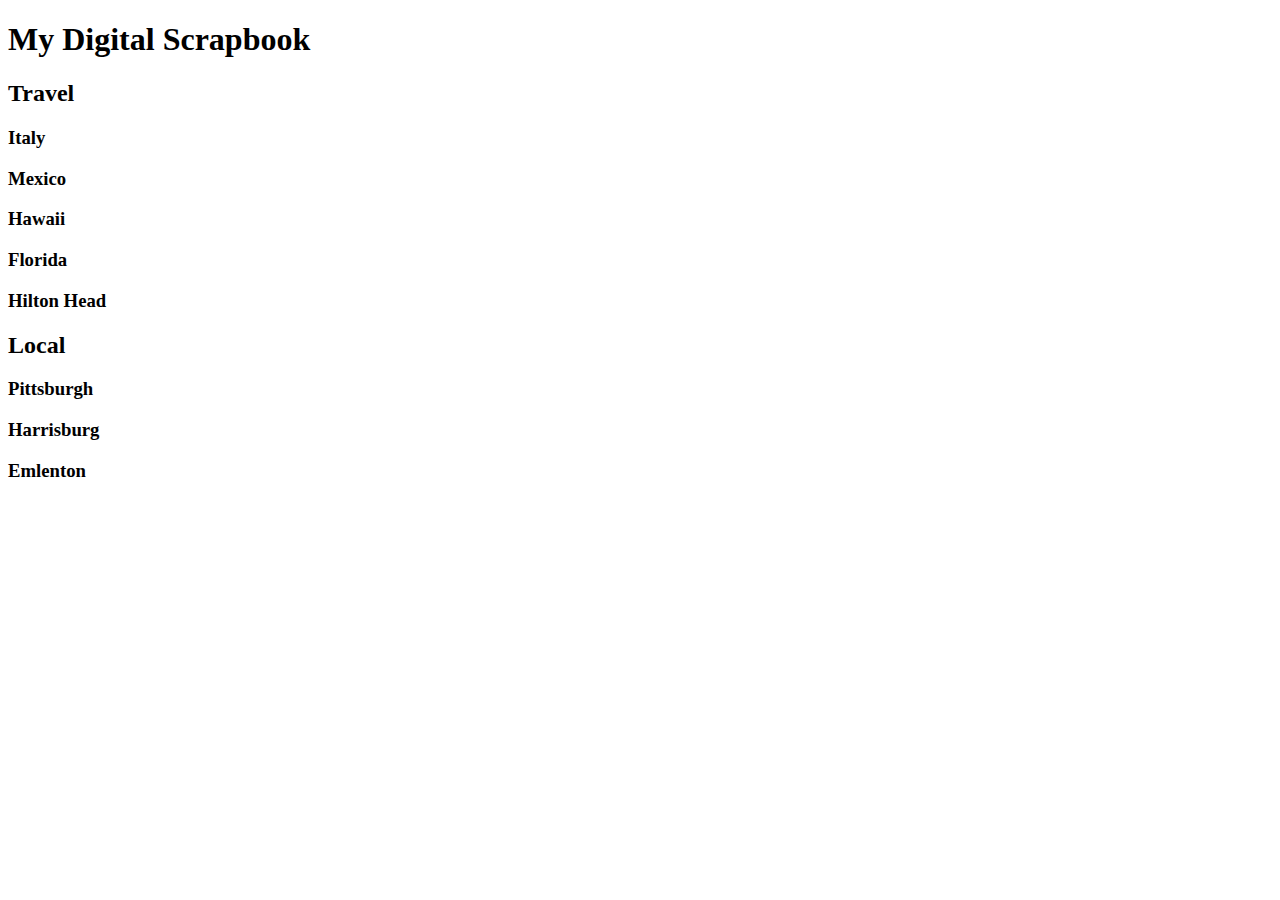
==== CDM web.html @ b5beb38f "Created Project HTML" ====
<!DOCTYPE html>
<html>
  <head>
    <title> My Digital Scrapbook </title>
  </head>

  <body>
    <h1>My Digital Scrapbook<h1>
		
    <h2>Travel</h2> 
        <h3>Italy</h3>
        <h3>Mexico</h3>
        <h3>Hawaii</h3>
        <h3>Florida</h3>
        <h3>Hilton Head</h3>
    <h2>Local</h2>
        <h3>Pittsburgh</h3>
        <h3>Harrisburg</h3>
        <h3>Emlenton</h3>
  </body>
</html>
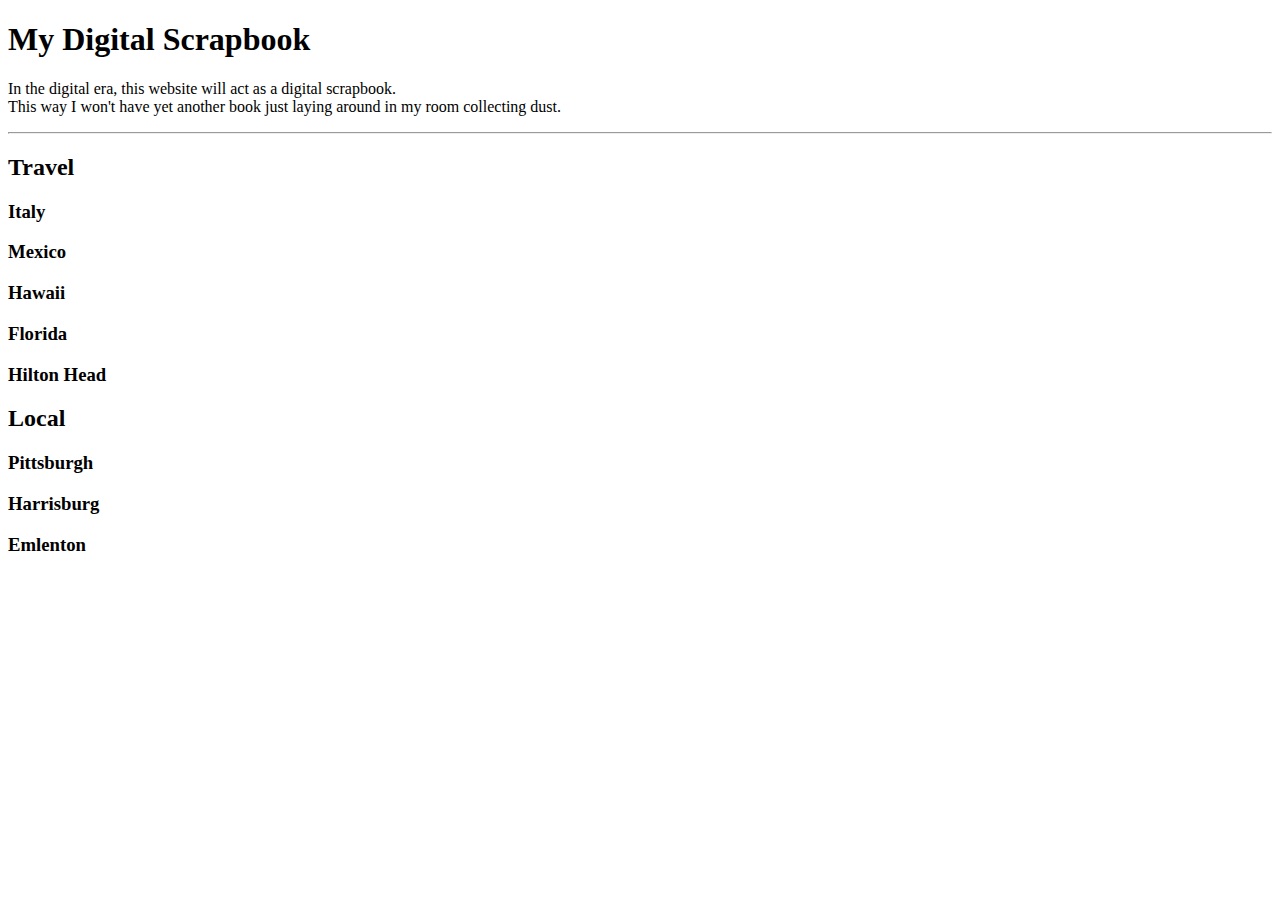
==== commit 7cd39f9d: "updated readme and most recent VSC save" ====
--- a/CDM web.html
+++ b/CDM web.html
@@ -5,8 +5,12 @@
   </head>
 
   <body>
-    <h1>My Digital Scrapbook<h1>
-		
+    <h1>My Digital Scrapbook</h1>
+        <p>In the digital era, this website will act as a digital scrapbook.<br/>
+          This way I won't have yet another book just laying around in my room collecting dust.</p>
+    
+<hr/> 
+
     <h2>Travel</h2> 
         <h3>Italy</h3>
         <h3>Mexico</h3>
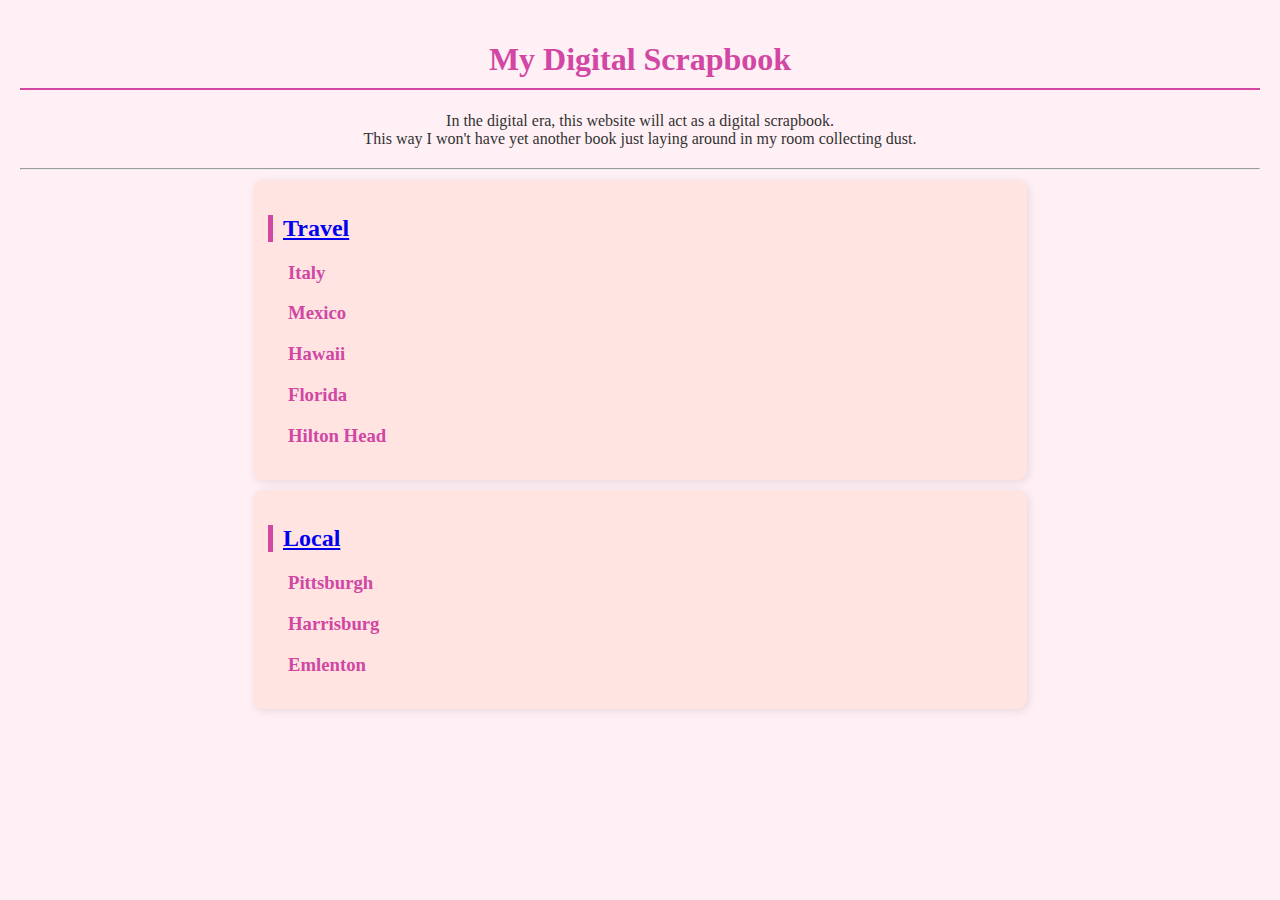
==== commit 94a6ea3f: "html and css" ====
--- a/CDM web.html
+++ b/CDM web.html
@@ -2,6 +2,7 @@
 <html>
   <head>
     <title> My Digital Scrapbook </title>
+    <link rel="stylesheet" type="text/css" href="style.css">
   </head>
 
   <body>
@@ -10,16 +11,21 @@
           This way I won't have yet another book just laying around in my room collecting dust.</p>
     
 <hr/> 
-
-    <h2>Travel</h2> 
-        <h3>Italy</h3>
+    <section>
+    <h2><a href="#travel">Travel</a></h2> 
+        <h3 id="travel">Italy</h3>
         <h3>Mexico</h3>
         <h3>Hawaii</h3>
         <h3>Florida</h3>
         <h3>Hilton Head</h3>
-    <h2>Local</h2>
-        <h3>Pittsburgh</h3>
+        </section>
+   <section>
+        <h2><a href="#local">Local</a></h2>
+        <h3 id="local">Pittsburgh</h3>
         <h3>Harrisburg</h3>
         <h3>Emlenton</h3>
+        </section>
+
+    <footer> </footer>
   </body>
 </html>--- a/style.css
+++ b/style.css
@@ -0,0 +1,44 @@
+body {
+    font-family: 'Arial', 'Brush Script MT', cursive;
+    background-color: #fff0f5; /* Light pink background */
+    color: #333;
+    margin: 0;
+    padding: 20px;
+}
+
+h1 {
+    text-align: center;
+    color: #d147a3; /* Darker pink for contrast */
+    border-bottom: 2px solid #d147a3;
+    padding-bottom: 10px;
+    font-family: 'Pacifico', cursive;
+}
+
+h2 {
+    color: #b03060; /* Dark pink */
+    border-left: 5px solid #d147a3;
+    padding-left: 10px;
+    font-family: 'Caveat', cursive;
+}
+
+h3 {
+    color: #d147a3;
+    margin-left: 20px;
+    font-family: 'Caveat', cursive;
+}
+
+p {
+    text-align: center;
+    max-width: 600px;
+    margin: 0 auto 20px;
+    font-family: 'Caveat', cursive;
+}
+
+section {
+    background: #ffe4e1; /* Soft pink section background */
+    padding: 15px;
+    border-radius: 10px;
+    margin: 10px auto;
+    width: 60%;
+    box-shadow: 2px 2px 10px rgba(0, 0, 0, 0.1);
+}